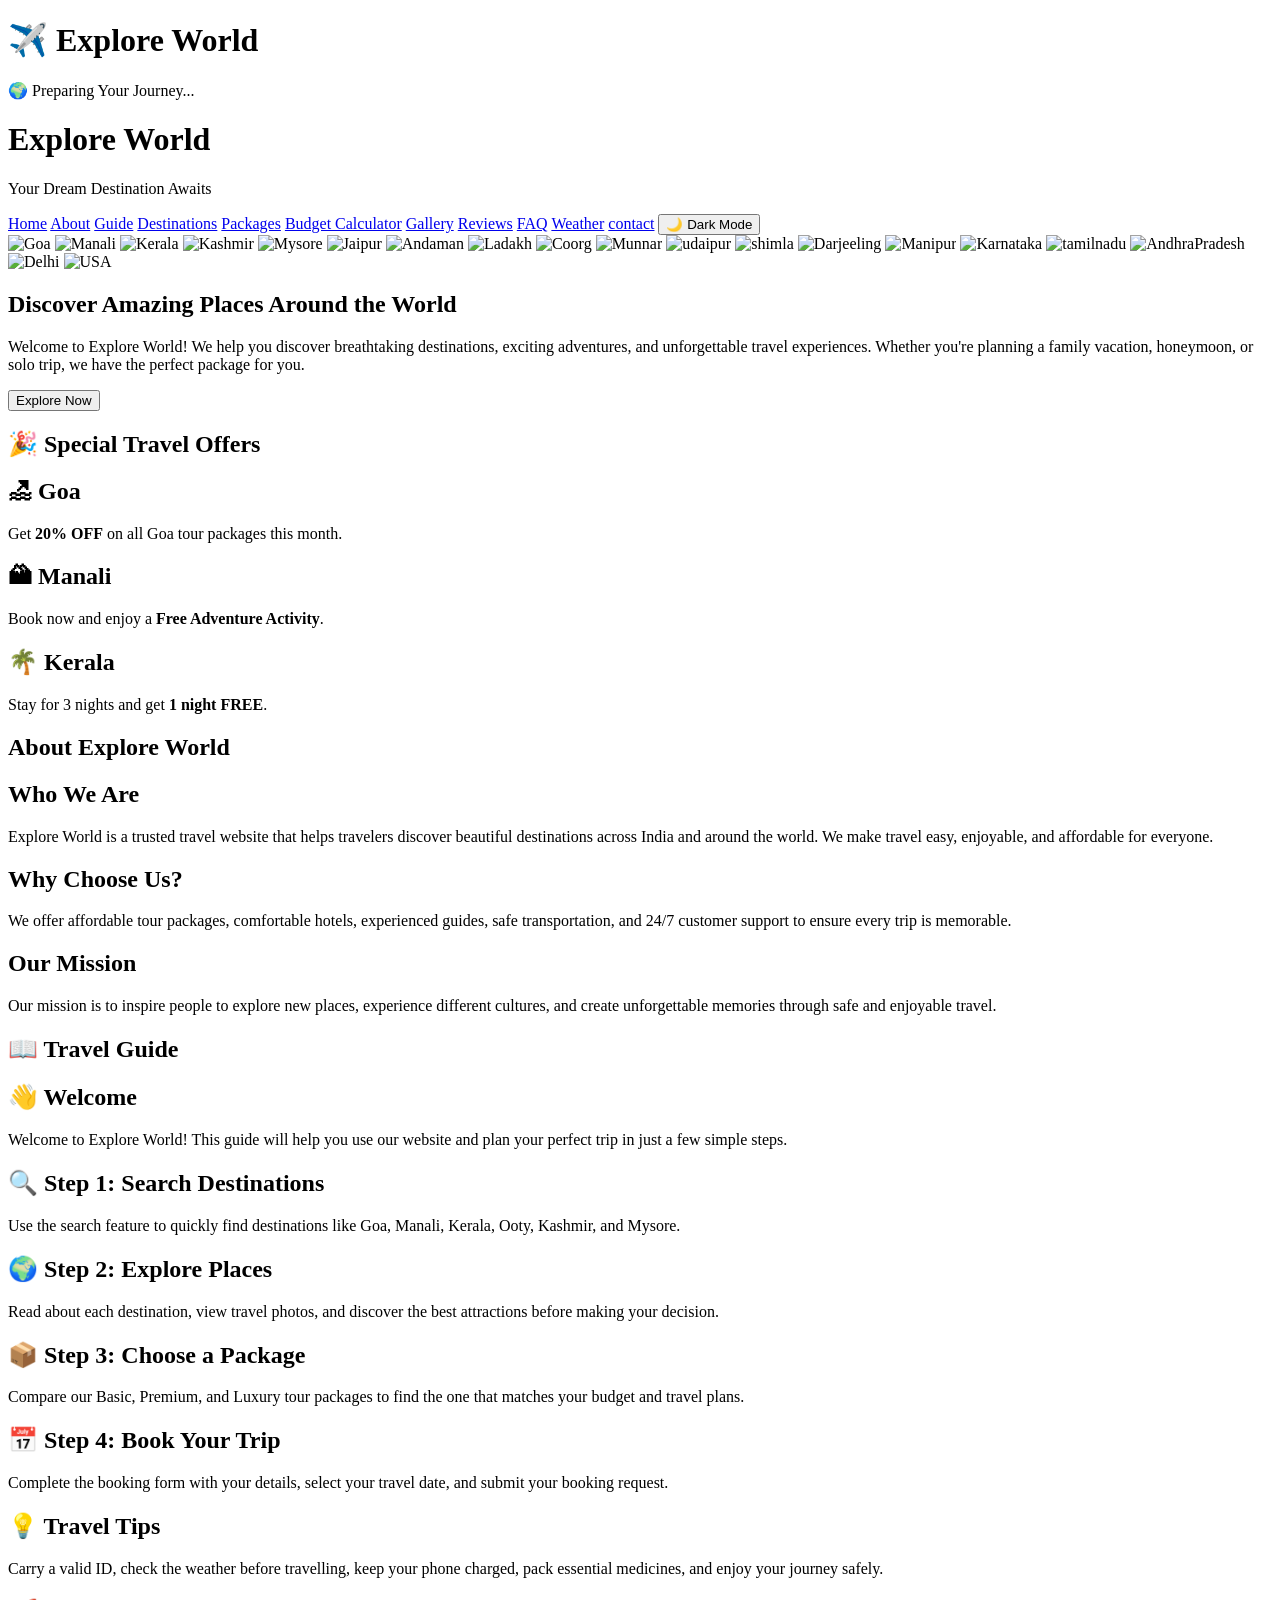
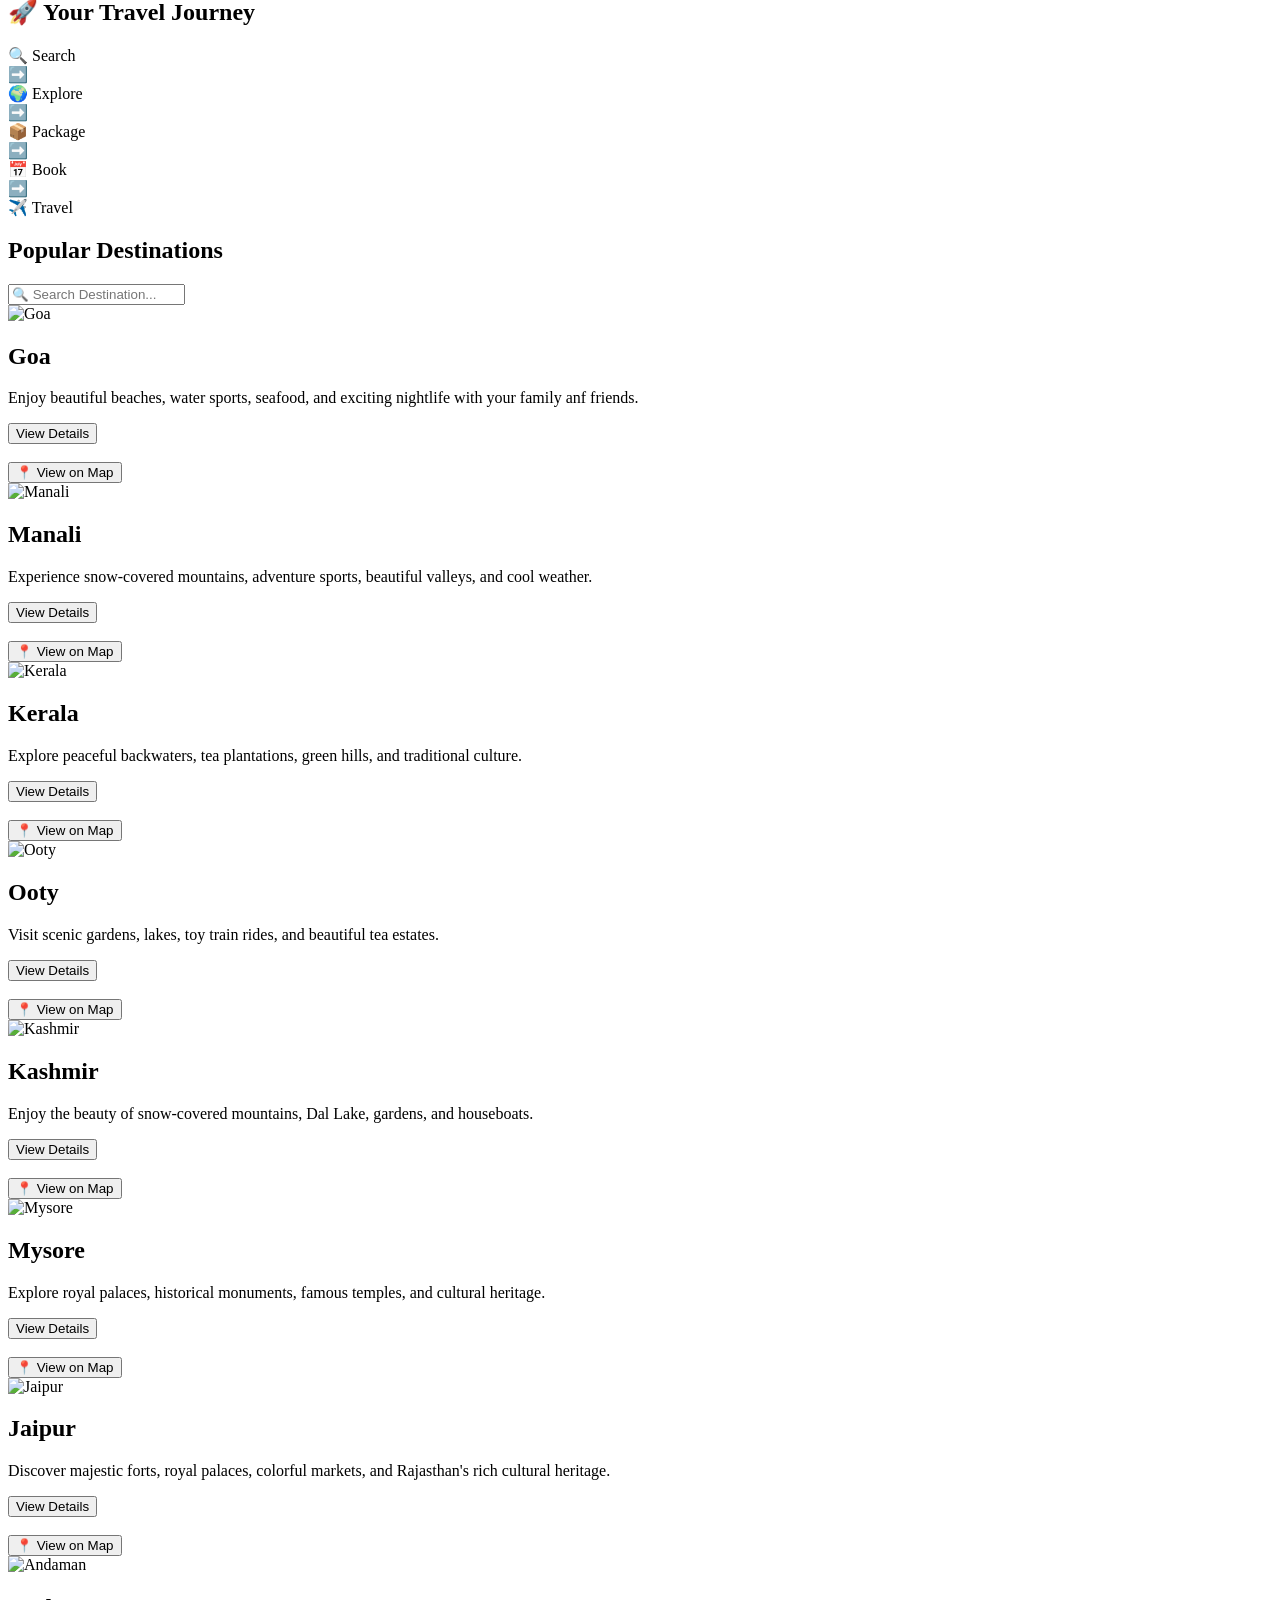
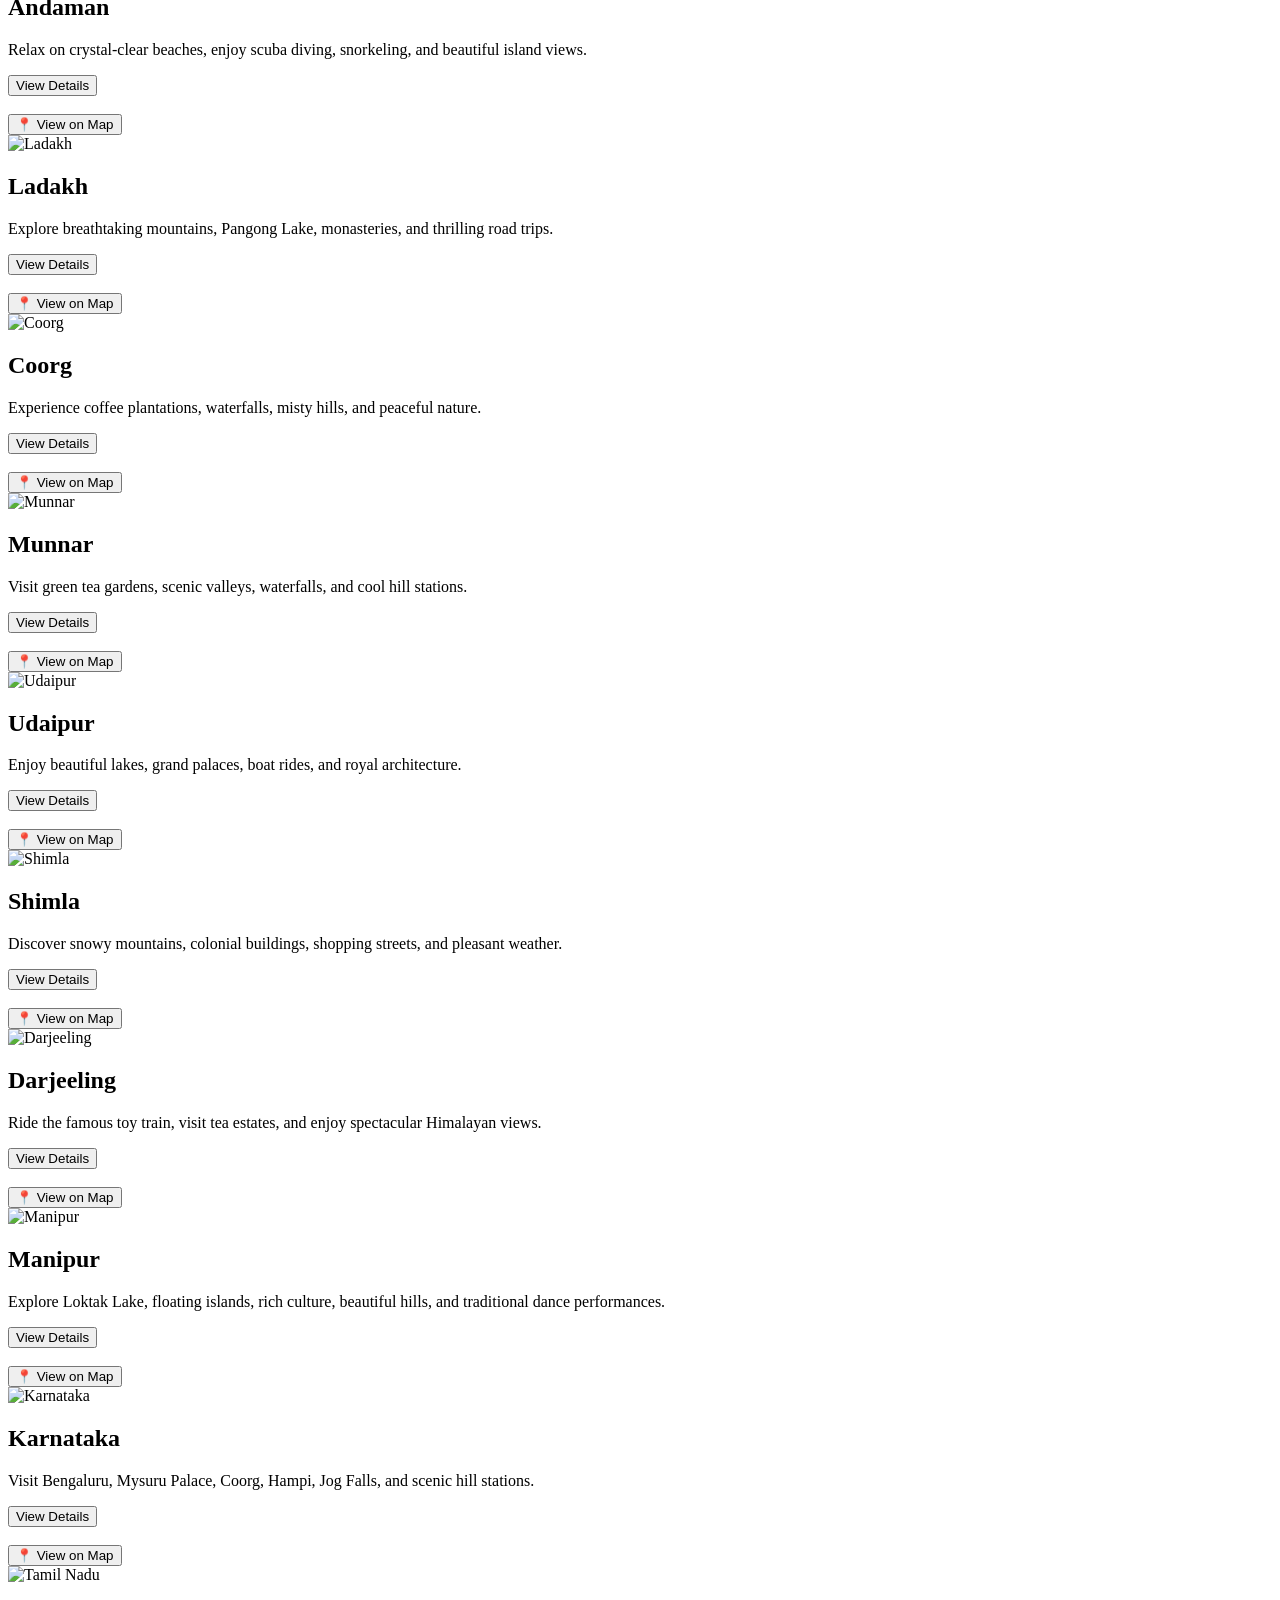
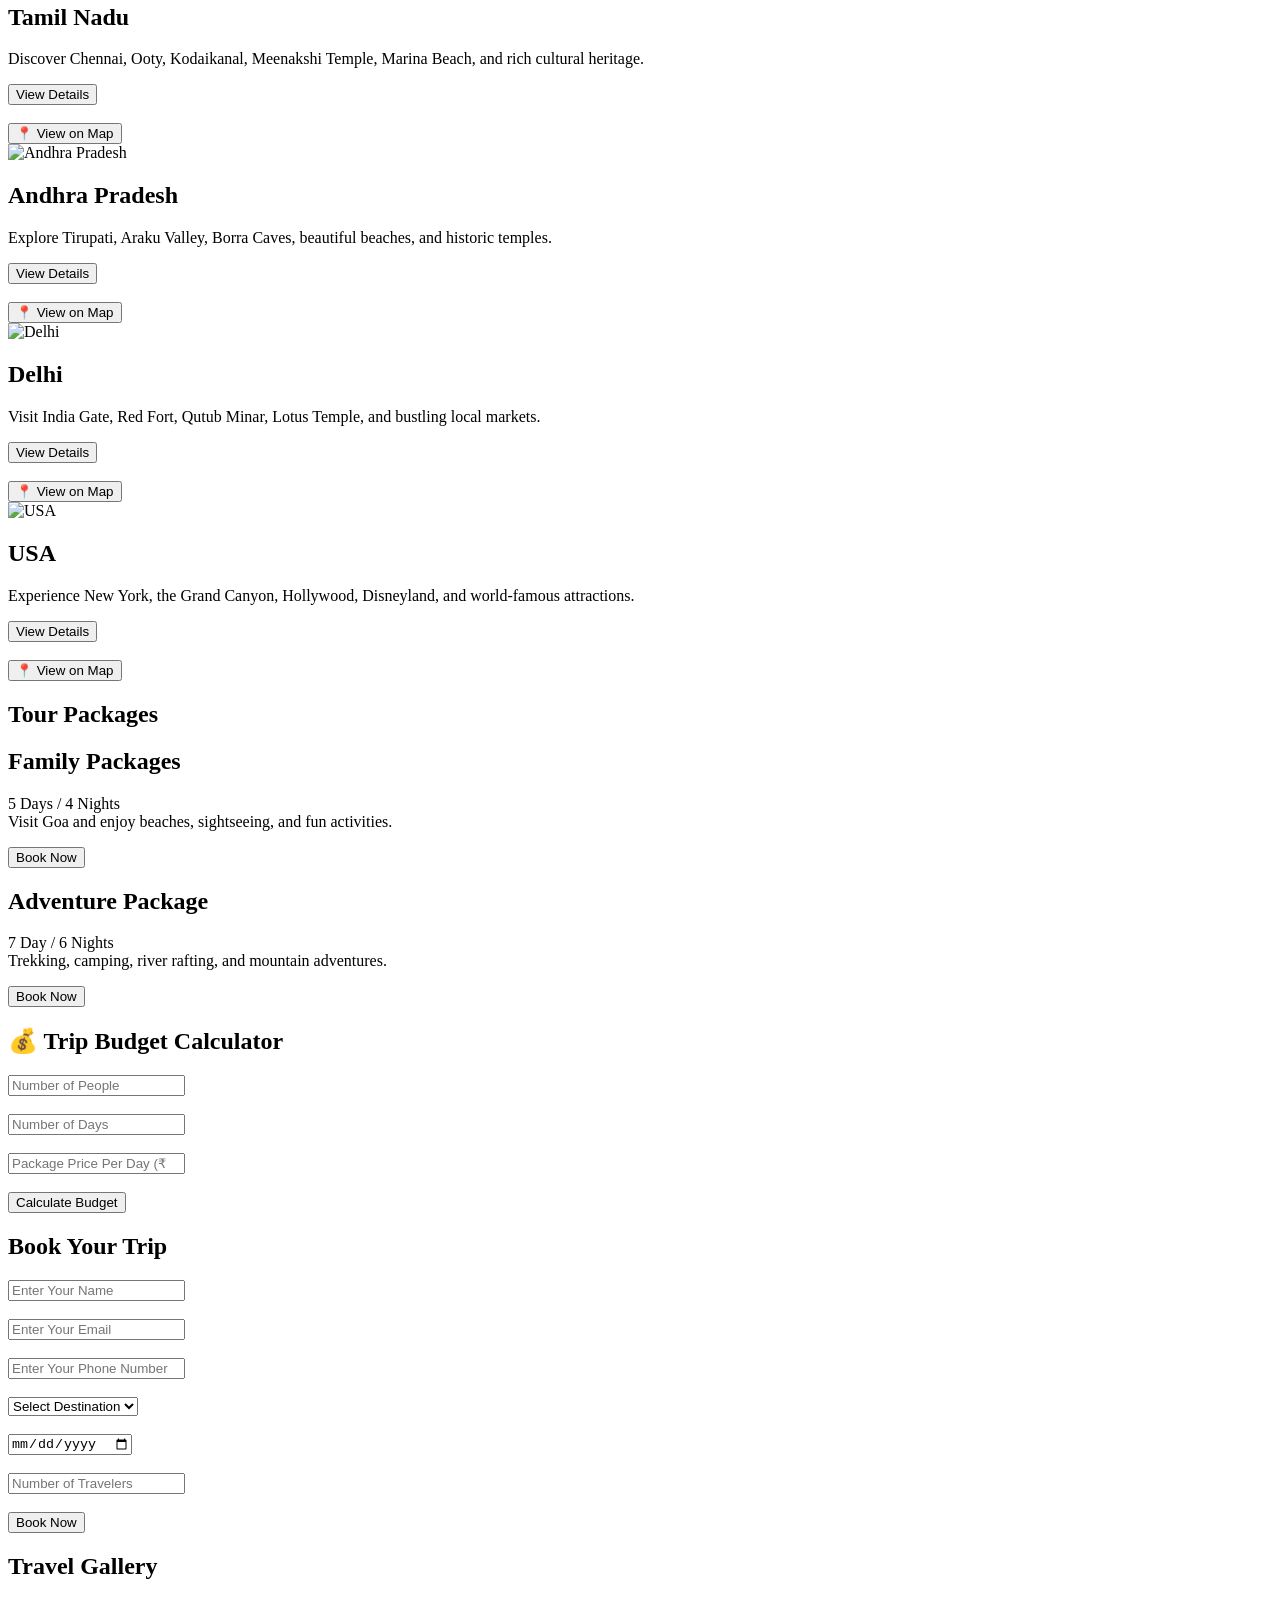
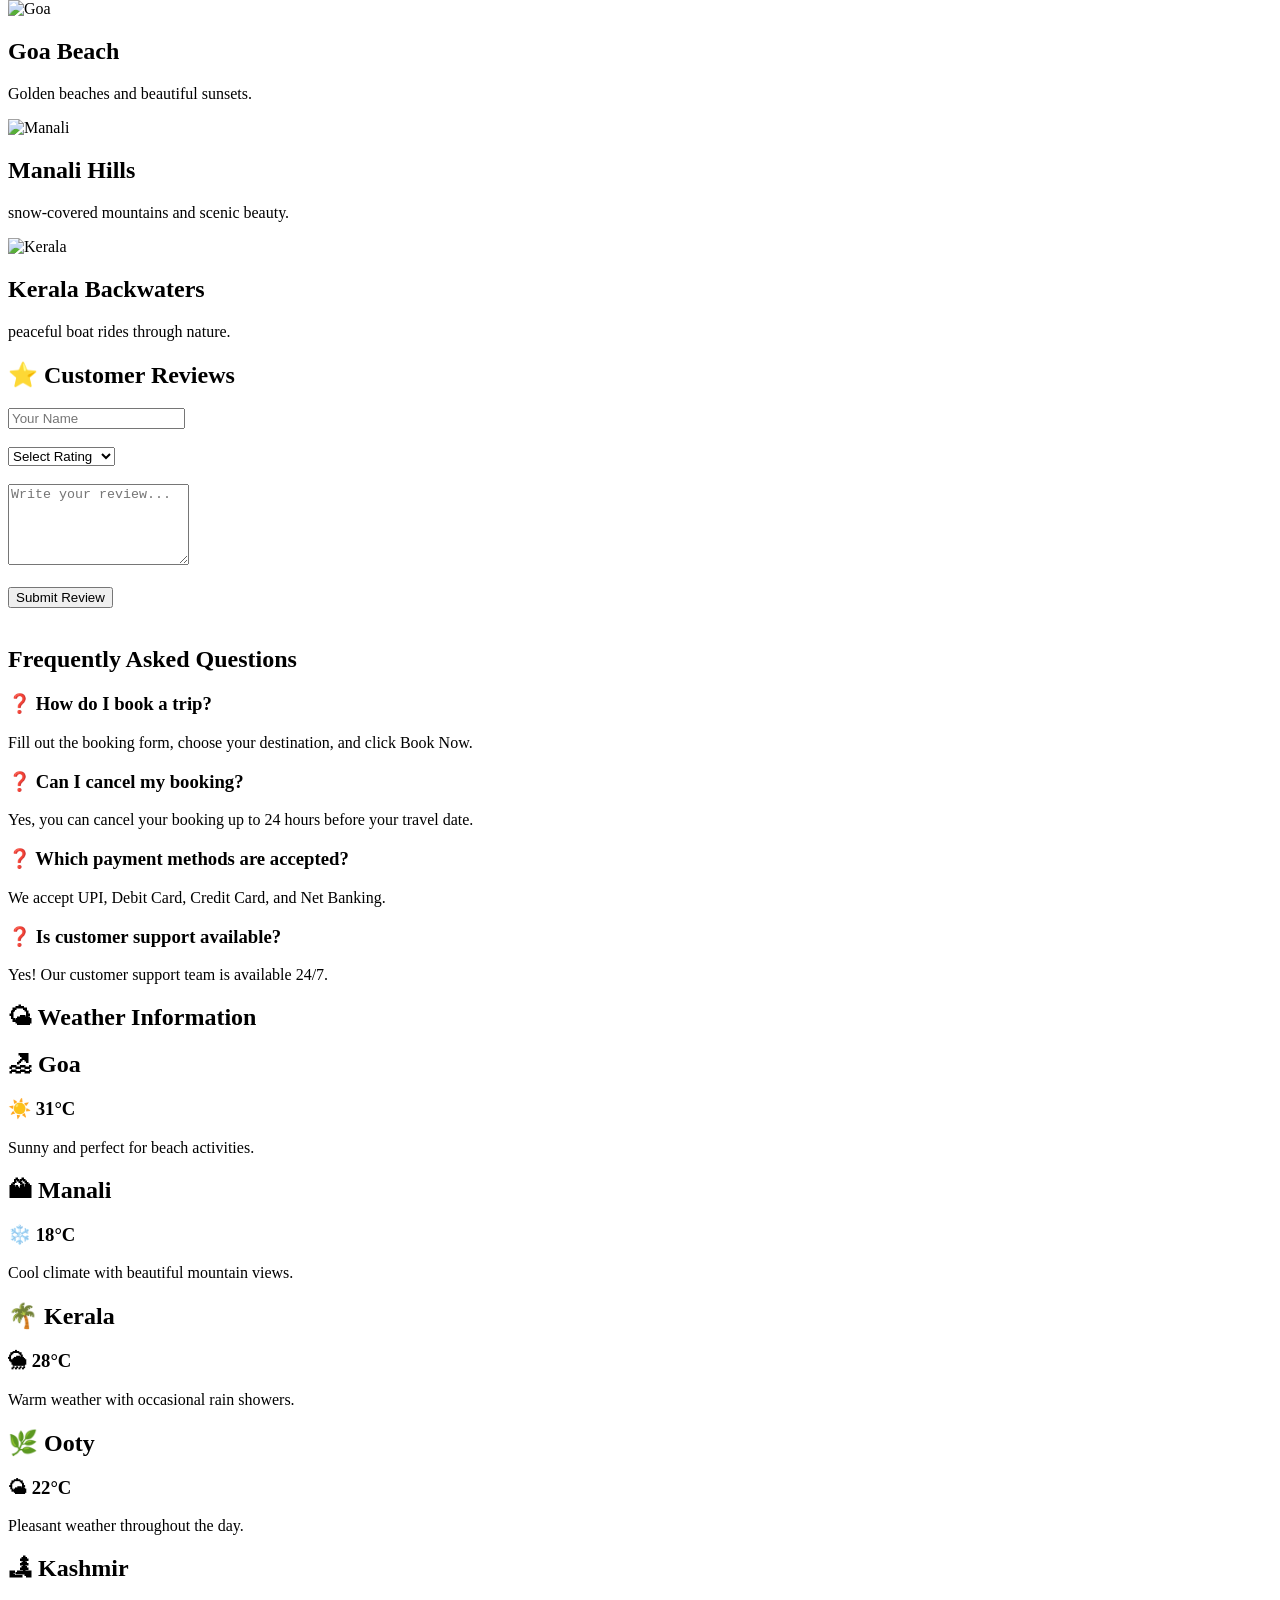
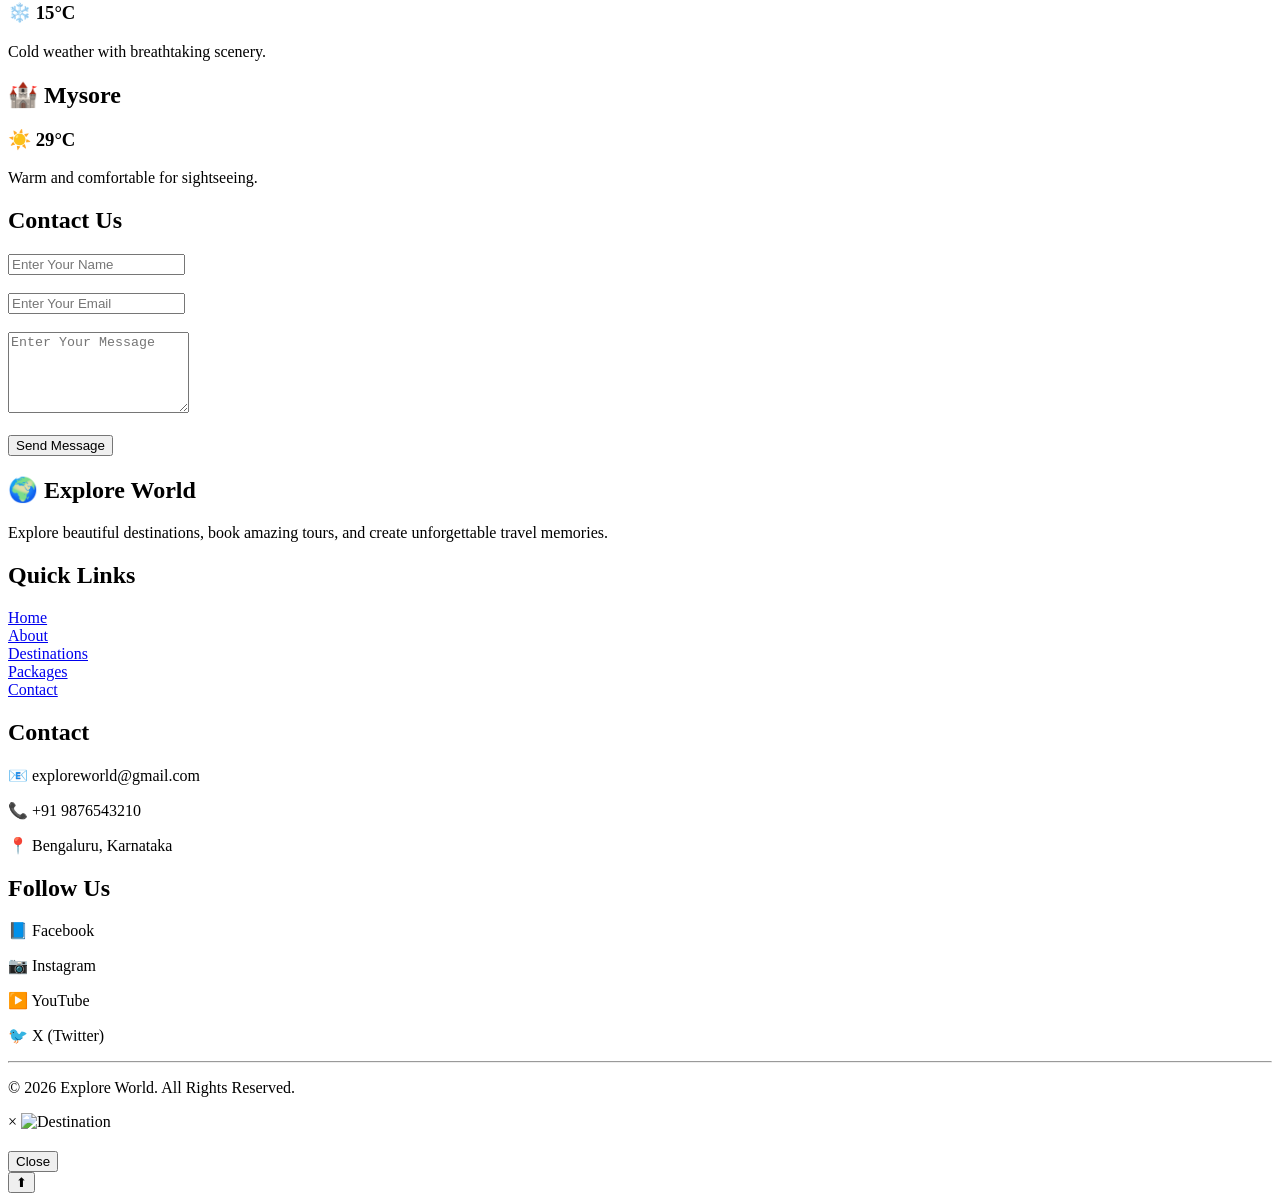
==== index.html @ e749c97b "Add files via upload" ====
<!DOCTYPE html>
<html>
    <head>
        <meta charset="UTF-8">
        <meta name="viewport" content="width=device-width,initial-scale=1.0">
        <title>Explore World - Travel Website</title>
        <link rel="stylesheet" href="css/style.css">
    </head>
    <body>
        <!-- Loading Screen -->
         <div id="loader">
            <h1>✈️ Explore World</h1>
            <p>🌍 Preparing Your Journey...</p>
        </div>
        <div id="content">
    
        <!--Header-->
        <header>
            <h1>Explore World</h1>
            <p>Your Dream Destination Awaits</p>
        </header>
        
        <!--Navigation-->
        <nav>
            <a href="#home">Home</a>
            <a href="#about">About</a>
            <a href="#guide">Guide</a>
            <a href="#destinations">Destinations</a>
            <a href="#packages">Packages</a>
            <a href="#budget">Budget Calculator</a>
            <a href="#gallery">Gallery</a>
            <a href="#reviews">Reviews</a>
            <a href="#faq">FAQ</a>
            <a href="#weather">Weather</a>
            <a href="#contact">contact</a>

            <button onclick="toggleDarkMode()">🌙 Dark Mode</button>
        </nav>
        
        <!--Home Serction-->
        <section id="home" class="hero">
            <div class="slider">

    <img class="slide" src="images/goa.jpg" alt="Goa">
    <img class="slide" src="images/manali.jpg" alt="Manali">
    <img class="slide" src="images/kerala.jpg" alt="Kerala">
    <img class="slide" src="images/kashmir.jpg" alt="Kashmir">
    <img class="slide" src="images/mysore.jpg" alt="Mysore">
    <img class="slide" src="images/jaipur.jpg" alt="Jaipur">
    <img class="slide" src="images/Andaman.jpg" alt="Andaman">
    <img class="slide" src="images/Ladakh.jpg" alt="Ladakh">
    <img class="slide" src="images/Coorg.jpg" alt="Coorg">
    <img class="slide" src="images/Munnar.jpg" alt="Munnar">
    <img class="slide" src="images/udaipur.jpg" alt="udaipur">
    <img class="slide" src="images/Shimla.jpg" alt="shimla">
    <img class="slide" src="images/Darjeeling.jpg" alt="Darjeeling">
    <img class="slide" src="images/Manipur.jpg" alt="Manipur">
    <img class="slide" src="images/karnataka.jpg" alt="Karnataka">
    <img class="slide" src="images/TamilNadu.jpg" alt="tamilnadu">
    <img class="slide" src="images/andhra.jpg" alt="AndhraPradesh">
    <img class="slide" src="images/Delhi.jpg" alt="Delhi">
    <img class="slide" src="images/USA.jpg" alt="USA">

</div>

            <h2>Discover Amazing Places Around the World</h2>
            <p>
                Welcome to Explore World! We help you discover breathtaking destinations,
                exciting adventures, and unforgettable travel experiences. Whether you're
                planning a family vacation, honeymoon, or solo trip, we have the perfect
                package for you.
            </p>
            
            <button>Explore Now</button>
        
        </section>

        <!-- Special Offers -->
<section id="offers">

    <h1 class="title">🎉 Special Travel Offers</h1>

    <div class="container">

        <div class="card">
            <h2>🏖 Goa</h2>
            <p>Get <b>20% OFF</b> on all Goa tour packages this month.</p>
        </div>

        <div class="card">
            <h2>🏔 Manali</h2>
            <p>Book now and enjoy a <b>Free Adventure Activity</b>.</p>
        </div>

        <div class="card">
            <h2>🌴 Kerala</h2>
            <p>Stay for 3 nights and get <b>1 night FREE</b>.</p>
        </div>

    </div>

</section>

        <!--About Section-->
        <section id="about">
                <h1 class="title">About Explore World</h1>
                <div class="container">
                    <div class="card">
                        <h2>Who We Are</h2>
                        <p>
                            Explore World is a trusted travel website that helps travelers
                            discover beautiful destinations across India and around the world.
                            We make travel easy, enjoyable, and affordable for everyone.
                        </p>
                    </div>
                    
                    <div class="card">
                        <h2>Why Choose Us?</h2>
                        <p>
                            We offer affordable tour packages, comfortable hotels, 
                            experienced guides, safe transportation, and 24/7 customer
                            support to ensure every trip is memorable.
                        </p>
                    </div>

                    <div class="card">
                        <h2>Our Mission</h2>
                        <p>
                            Our mission is to inspire people to explore new places, 
                            experience different cultures, and create unforgettable
                            memories through safe and enjoyable travel.
                        </p>
                    </div>
                </div>
        </section>

        <!-- Travel Guide -->
<section id="guide">

    <h1 class="title">📖 Travel Guide</h1>

    <div class="container">

        <div class="card">
            <h2>👋 Welcome</h2>
            <p>
                Welcome to Explore World! This guide will help you use our website
                and plan your perfect trip in just a few simple steps.
            </p>
        </div>

        <div class="card">
            <h2>🔍 Step 1: Search Destinations</h2>
            <p>
                Use the search feature to quickly find destinations like Goa,
                Manali, Kerala, Ooty, Kashmir, and Mysore.
            </p>
        </div>

        <div class="card">
            <h2>🌍 Step 2: Explore Places</h2>
            <p>
                Read about each destination, view travel photos, and discover
                the best attractions before making your decision.
            </p>
        </div>

        <div class="card">
            <h2>📦 Step 3: Choose a Package</h2>
            <p>
                Compare our Basic, Premium, and Luxury tour packages to find the
                one that matches your budget and travel plans.
            </p>
        </div>

        <div class="card">
            <h2>📅 Step 4: Book Your Trip</h2>
            <p>
                Complete the booking form with your details, select your travel
                date, and submit your booking request.
            </p>
        </div>

        <div class="card">
            <h2>💡 Travel Tips</h2>
            <p>
                Carry a valid ID, check the weather before travelling, keep your
                phone charged, pack essential medicines, and enjoy your journey
                safely.
            </p>
        </div>

    </div>
    <h2 class="guide-heading">🚀 Your Travel Journey</h2>

<div class="journey">

    <div class="step">🔍 Search</div>
    <div class="arrow">➡️</div>

    <div class="step">🌍 Explore</div>
    <div class="arrow">➡️</div>

    <div class="step">📦 Package</div>
    <div class="arrow">➡️</div>

    <div class="step">📅 Book</div>
    <div class="arrow">➡️</div>

    <div class="step">✈️ Travel</div>

</div>

</section>

      <!--Popular Destinations-->
      <section id="destinations">

        <h1 class="title">Popular Destinations</h1>
        <div class="search-box">
            <input type="text" id="searchInput" placeholder="🔍 Search Destination..." onkeyup="searchDestination()">
        </div>

        <div class="container">

            <div class="card">
                <img src="images/goa.jpg" alt="Goa">
                <h2>Goa</h2>
                <p>
                    Enjoy beautiful beaches, water sports, seafood, and exciting
                    nightlife with your family anf friends.
                </p>
                <button onclick="viewDetails('Goa')">View Details</button>

                <br><br>

                <a href="https://maps.google.com/?q=Goa" target="_blank">
    <button>📍 View on Map</button>
</a>

            </div>

            <div class="card">
                <img src="images/manali.jpg" alt="Manali">
                <h2>Manali</h2>
                <p>
                    Experience snow-covered mountains, adventure sports, 
                    beautiful valleys, and cool weather.
                </p>
                <button onclick="viewDetails('Manali')">View Details</button>

                <br><br>

                <a href="https://maps.google.com/?q=Manali" target="_blank">
    <button>📍 View on Map</button>
</a>

            </div>

            <div class="card">
                <img src="images/kerala.jpg" alt="Kerala">
                <h2>Kerala</h2>
                <p>
                    Explore peaceful backwaters, tea plantations,
                    green hills, and traditional culture.
                </p>
                <button onclick="viewDetails('Kerala')">View Details</button>

                <br><br>

                <a href="https://maps.google.com/?q=Kerala" target="_blank">
    <button>📍 View on Map</button>
</a>

            </div>

            <div class="card">
                <img src="images/ooty.jpg" alt="Ooty">
                <h2>Ooty</h2>
                <p>
                    Visit scenic gardens, lakes, toy train rides,
                    and beautiful tea estates.
                </p>
                <button onclick="viewDetails('Ooty')">View Details</button>

                <br><br>

                <a href="https://maps.google.com/?q=Ooty" target="_blank">
    <button>📍 View on Map</button>
</a>

            </div>

            <div class="card">
                <img src="images/kashmir.jpg" alt="Kashmir">
                <h2>Kashmir</h2>
                <p>
                    Enjoy the beauty of snow-covered mountains,
                    Dal Lake, gardens, and houseboats.
                </p>
                <button onclick="viewDetails('Kashmir')">View Details</button>

                <br><br>

                <a href="https://maps.google.com/?q=Kashmir" target="_blank">
    <button>📍 View on Map</button>
</a>

            </div>

            <div class="card">
                <img src="images/mysore.jpg" alt="Mysore">
                <h2>Mysore</h2>
                <p>
                    Explore royal palaces, historical monuments,
                    famous temples, and cultural heritage.
                </p>
                <button onclick="viewDetails('Mysore')">View Details</button>

                <br><br>

                <a href="https://maps.google.com/?q=Mysore" target="_blank">
    <button>📍 View on Map</button>
</a>

            </div>

            <div class="card">
    <img src="images/jaipur.jpg" alt="Jaipur">
    <h2>Jaipur</h2>
    <p>
        Discover majestic forts, royal palaces, colorful markets,
        and Rajasthan's rich cultural heritage.
    </p>
    <button onclick="viewDetails('Jaipur')">View Details</button>

    <br><br>

    <a href="https://maps.google.com/?q=Jaipur" target="_blank">
    <button>📍 View on Map</button>
</a>

</div>

<div class="card">
    <img src="images/andaman.jpg" alt="Andaman">
    <h2>Andaman</h2>
    <p>
        Relax on crystal-clear beaches, enjoy scuba diving,
        snorkeling, and beautiful island views.
    </p>
    <button onclick="viewDetails('Andaman')">View Details</button>

    <br><br>

    <a href="https://maps.google.com/?q=Andaman" target="_blank">
    <button>📍 View on Map</button>
</a>

</div>

<div class="card">
    <img src="images/ladakh.jpg" alt="Ladakh">
    <h2>Ladakh</h2>
    <p>
        Explore breathtaking mountains, Pangong Lake,
        monasteries, and thrilling road trips.
    </p>
    <button onclick="viewDetails('Ladakh')">View Details</button>

    <br><br>

    <a href="https://maps.google.com/?q=Ladakh" target="_blank">
    <button>📍 View on Map</button>
</a>

</div>

<div class="card">
    <img src="images/coorg.jpg" alt="Coorg">
    <h2>Coorg</h2>
    <p>
        Experience coffee plantations, waterfalls,
        misty hills, and peaceful nature.
    </p>
    <button onclick="viewDetails('Coorg')">View Details</button>

    <br><br>

    <a href="https://maps.google.com/?q=Coorg" target="_blank">
    <button>📍 View on Map</button>
</a>

</div>

<div class="card">
    <img src="images/munnar.jpg" alt="Munnar">
    <h2>Munnar</h2>
    <p>
        Visit green tea gardens, scenic valleys,
        waterfalls, and cool hill stations.
    </p>
    <button onclick="viewDetails('Munnar')">View Details</button>

    <br><br>

    <a href="https://maps.google.com/?q=Munnar" target="_blank">
    <button>📍 View on Map</button>
</a>

</div>

<div class="card">
    <img src="images/udaipur.jpg" alt="Udaipur">
    <h2>Udaipur</h2>
    <p>
        Enjoy beautiful lakes, grand palaces,
        boat rides, and royal architecture.
    </p>
    <button onclick="viewDetails('Udaipur')">View Details</button>

    <br><br>

    <a href="https://maps.google.com/?q=Udaipur" target="_blank">
    <button>📍 View on Map</button>
</a>

</div>

<div class="card">
    <img src="images/shimla.jpg" alt="Shimla">
    <h2>Shimla</h2>
    <p>
        Discover snowy mountains, colonial buildings,
        shopping streets, and pleasant weather.
    </p>
    <button onclick="viewDetails('Shimla')">View Details</button>

    <br><br>

    <a href="https://maps.google.com/?q=Shimla" target="_blank">
    <button>📍 View on Map</button>
</a>

</div>

<div class="card">
    <img src="images/darjeeling.jpg" alt="Darjeeling">
    <h2>Darjeeling</h2>
    <p>
        Ride the famous toy train, visit tea estates,
        and enjoy spectacular Himalayan views.
    </p>
    <button onclick="viewDetails('Darjeeling')">View Details</button>

    <br><br>

    <a href="https://maps.google.com/?q=Darjeeling" target="_blank">
    <button>📍 View on Map</button>
</a>

</div>

<div class="card">
    <img src="images/manipur.jpg" alt="Manipur">
    <h2>Manipur</h2>
    <p>
        Explore Loktak Lake, floating islands, rich culture,
        beautiful hills, and traditional dance performances.
    </p>
    <button onclick="viewDetails('Manipur')">View Details</button>

    <br><br>

    <a href="https://maps.google.com/?q=Manipur" target="_blank">
    <button>📍 View on Map</button>
</a>

</div>

<div class="card">
    <img src="images/karnataka.jpg" alt="Karnataka">
    <h2>Karnataka</h2>
    <p>
        Visit Bengaluru, Mysuru Palace, Coorg, Hampi,
        Jog Falls, and scenic hill stations.
    </p>
    <button onclick="viewDetails('Karnataka')">View Details</button>

    <br><br>

    <a href="https://maps.google.com/?q=Karnataka" target="_blank">
    <button>📍 View on Map</button>
</a>

</div>

<div class="card">
    <img src="images/tamilnadu.jpg" alt="Tamil Nadu">
    <h2>Tamil Nadu</h2>
    <p>
        Discover Chennai, Ooty, Kodaikanal, Meenakshi Temple,
        Marina Beach, and rich cultural heritage.
    </p>
    <button onclick="viewDetails('Tamil Nadu')">View Details</button>

    <br><br>

    <a href="https://maps.google.com/?q=Tamil+Nadu" target="_blank">
    <button>📍 View on Map</button>
</a>

</div>

<div class="card">
    <img src="images/andhra.jpg" alt="Andhra Pradesh">
    <h2>Andhra Pradesh</h2>
    <p>
        Explore Tirupati, Araku Valley, Borra Caves,
        beautiful beaches, and historic temples.
    </p>
    <button onclick="viewDetails('Andhra Pradesh')">View Details</button>

    <br><br>

    <a href="https://maps.google.com/?q=Andhra+Pradesh" target="_blank">
    <button>📍 View on Map</button>
</a>

</div>

<div class="card">
    <img src="images/delhi.jpg" alt="Delhi">
    <h2>Delhi</h2>
    <p>
        Visit India Gate, Red Fort, Qutub Minar,
        Lotus Temple, and bustling local markets.
    </p>
    <button onclick="viewDetails('Delhi')">View Details</button>

    <br><br>

    <a href="https://maps.google.com/?q=Delhi" target="_blank">
    <button>📍 View on Map</button>
</a>

</div>

<div class="card">
    <img src="images/usa.jpg" alt="USA">
    <h2>USA</h2>
    <p>
        Experience New York, the Grand Canyon,
        Hollywood, Disneyland, and world-famous attractions.
    </p>
    <button onclick="viewDetails('USA')">View Details</button>

    <br><br>
    
    <a href="https://maps.google.com/?q=USA" target="_blank">
    <button>📍 View on Map</button>
</a>

</div>


        </div>

    </section>

 <!--Tour Packages-->
    <section id="packages">

        <h1 class="title">Tour Packages</h1>

        <div class="container">

            <div class="card">
                <h2>Family Packages</h2>

                <p>
                    5 Days / 4 Nights <br>
                    Visit Goa and enjoy beaches, sightseeing,
                    and fun activities.
                </p>
                <button>Book Now</button>
            </div>

            <div class="card">
                <h2>Adventure Package</h2>

                <p>
                    7 Day / 6 Nights <br>
                    Trekking, camping, river rafting, and mountain adventures.
                </p>

                <button>Book Now</button>
            </div>

        </div>

    </section>

    <!-- Budget Calculator -->
<section id="budget">

    <h1 class="title">💰 Trip Budget Calculator</h1>

    <input type="number" id="budgetPeople" placeholder="Number of People">

    <br><br>

    <input type="number" id="days" placeholder="Number of Days">

    <br><br>

    <input type="number" id="package" placeholder="Package Price Per Day (₹)">
    <br><br>

    <button onclick="calculateBudget()">
        Calculate Budget
    </button>

    <h2 id="totalCost"></h2>

</section>
    
    <!-- Booking Form -->
     <section id="booking">
        <h1 class="title">Book Your Trip</h1>
        <form onsubmit="return bookTrip()">
            <input type="text" id="bookName" placeholder="Enter Your Name">
            <br><br>
            
            <input type="email" id="bookEmail" placeholder="Enter Your Email">
            <br><br>
            
            <input type="tel" id="bookPhone" placeholder="Enter Your Phone Number">
            <br><br>
            
            <select id="destination">
                <option value="">Select Destination</option>
                <option>Goa</option>
                <option>Manali</option>
                <option>Kerala</option>
                <option>Ooty</option>
                <option>Kashmir</option>
                <option>Mysore</option>
                <option>Jaipur</option>
                <option>Andaman</option>
                <option>Ladakh</option>
                <option>Coorg</option>
                <option>Munnar</option>
                <option>Udaipur</option>
                <option>Shimla</option>
                <option>Darjeeling</option>
                <option>Manipur</option>
                <option>Karnataka</option>
                <option>Tamil Nadu</option>
                <option>Andhra Pradesh</option>
                <option>Delhi</option>
                <option>USA</option>
            </select>
            <br><br>
            <input type="date" id="travelDate">
            <br><br>
            <input type="number" id="people" placeholder="Number of Travelers">
            <br><br>
            <button type="submit">Book Now</button>
        </form>
    </section>

    <div id="receipt" style="display:none;">

    <h1>🌍 Explore World</h1>
    <h3>Travel Booking Receipt</h3>

    <hr>

    <p><b>Booking ID:</b> <span id="bookingId"></span></p>
    <p><b>Name:</b> <span id="receiptName"></span></p>
    <p><b>Destination:</b> <span id="receiptDestination"></span></p>
    <p><b>Travel Date:</b> <span id="receiptDate"></span></p>
    <p><b>Number of Travelers:</b> <span id="receiptPersons"></span></p>
    <p><b>Booked On:</b> <span id="receiptTime"></span></p>

    <hr>

    <p><b>Status:</b> ✅ Confirmed</p>

    <p>
        Thank you for choosing <b>Explore World</b>.<br>
        We wish you a safe and happy journey!
    </p>

    <hr>

    <p>📧 exploreworld@gmail.com</p>
    <p>📞 +91 9876543210</p>
    <p>📍 Bengaluru, Karnataka</p>

    <button onclick="window.print()">🖨 Print Receipt</button>

</div>

    <section id="gallery">

        <h1 class="title">Travel Gallery</h1>

        <div class="container">

            <div class="card">
                <img src="images/goa.jpg" alt="Goa">
                <h2>Goa Beach</h2>
                <p>
                    Golden beaches and beautiful sunsets.
                </p>
            </div>
            
            <div class="card">
                <img src="images/manali.jpg" alt="Manali">
                <h2>Manali Hills</h2>
                <p>
                    snow-covered mountains and scenic beauty.
                </p>
            </div>
            
            <div class="card">
                <img src="images/kerala.jpg" alt="Kerala">
                <h2>Kerala Backwaters</h2>
                <p>
                    peaceful boat rides through nature.
                </p>
            </div>

        </div>

    </section>

    <!-- Customer Reviews -->
<section id="reviews">

    <h1 class="title">⭐ Customer Reviews</h1>

    <form id="reviewForm" onsubmit="return addReview()">

        <input type="text" id="reviewName" placeholder="Your Name" required>

        <br><br>

        <select id="reviewRating" required>
            <option value="">Select Rating</option>
            <option>⭐</option>
            <option>⭐⭐</option>
            <option>⭐⭐⭐</option>
            <option>⭐⭐⭐⭐</option>
            <option>⭐⭐⭐⭐⭐</option>
        </select>

        <br><br>

        <textarea id="reviewText"
                  placeholder="Write your review..."
                  rows="5"
                  required></textarea>

        <br><br>

        <button type="submit">Submit Review</button>

    </form>

    <br>

    <div id="reviewList"></div>

</section>
    
    <!-- FAQ Section -->
<section id="faq">

    <h1 class="title">Frequently Asked Questions</h1>

    <div class="faq-item">
        <h3 onclick="toggleFAQ(this)">❓ How do I book a trip?</h3>
        <p>Fill out the booking form, choose your destination, and click Book Now.</p>
    </div>

    <div class="faq-item">
        <h3 onclick="toggleFAQ(this)">❓ Can I cancel my booking?</h3>
        <p>Yes, you can cancel your booking up to 24 hours before your travel date.</p>
    </div>

    <div class="faq-item">
        <h3 onclick="toggleFAQ(this)">❓ Which payment methods are accepted?</h3>
        <p>We accept UPI, Debit Card, Credit Card, and Net Banking.</p>
    </div>

    <div class="faq-item">
        <h3 onclick="toggleFAQ(this)">❓ Is customer support available?</h3>
        <p>Yes! Our customer support team is available 24/7.</p>
    </div>

</section>

<!-- Weather Section -->
<section id="weather">

    <h1 class="title">🌤 Weather Information</h1>

    <div class="container">

        <div class="card">
            <h2>🏖 Goa</h2>
            <h3>☀️ 31°C</h3>
            <p>Sunny and perfect for beach activities.</p>
        </div>

        <div class="card">
            <h2>🏔 Manali</h2>
            <h3>❄️ 18°C</h3>
            <p>Cool climate with beautiful mountain views.</p>
        </div>

        <div class="card">
            <h2>🌴 Kerala</h2>
            <h3>🌦 28°C</h3>
            <p>Warm weather with occasional rain showers.</p>
        </div>

        <div class="card">
            <h2>🌿 Ooty</h2>
            <h3>🌤 22°C</h3>
            <p>Pleasant weather throughout the day.</p>
        </div>

        <div class="card">
            <h2>🏞 Kashmir</h2>
            <h3>❄️ 15°C</h3>
            <p>Cold weather with breathtaking scenery.</p>
        </div>

        <div class="card">
            <h2>🏰 Mysore</h2>
            <h3>☀️ 29°C</h3>
            <p>Warm and comfortable for sightseeing.</p>
        </div>

    </div>

</section>

    <!--Contact-->
    <section id="contact">

        <h1 class="title">Contact Us</h1>

        <div class="container">
            <div class="card">

                <form onsubmit="return validateForm()">
                    <input type="text" id="name" placeholder="Enter Your Name">
                    <br><br>
                    <input type="email" id="email" placeholder="Enter Your Email">
                    <br><br>
                    <textarea id="message" rows="5" placeholder="Enter Your Message"></textarea>
                    <br><br>
                    <button type="submit">Send Message</button>
                </form>
            </div>
        </div>
    </section>

    <!-- Footer -->
<footer id="footer">

    <div class="footer-container">

        <div class="footer-box">
            <h2>🌍 Explore World</h2>
            <p>
                Explore beautiful destinations, book amazing tours,
                and create unforgettable travel memories.
            </p>
        </div>

        <div class="footer-box">
            <h2>Quick Links</h2>
            <a href="#home">Home</a><br>
            <a href="#about">About</a><br>
            <a href="#destinations">Destinations</a><br>
            <a href="#packages">Packages</a><br>
            <a href="#contact">Contact</a>
        </div>

        <div class="footer-box">
            <h2>Contact</h2>
            <p>📧 exploreworld@gmail.com</p>
            <p>📞 +91 9876543210</p>
            <p>📍 Bengaluru, Karnataka</p>
        </div>

        <div class="footer-box">
            <h2>Follow Us</h2>
            <p>📘 Facebook</p>
            <p>📷 Instagram</p>
            <p>▶️ YouTube</p>
            <p>🐦 X (Twitter)</p>
        </div>

    </div>

    <hr>

    <p class="copyright">
        © 2026 Explore World. All Rights Reserved.
    </p>

</footer>

<!-- Destination Details Popup -->
<div id="destinationModal" class="modal">

    <div class="modal-content">

        <span class="close" onclick="closeModal()">&times;</span>

        <img id="modalImage" src="" alt="Destination">

        <h2 id="modalTitle"></h2>

        <pre id="modalDescription"></pre>

        <button onclick="closeModal()">Close</button>

    </div>

</div>


    <button id="topBtn" onclick="topFunction()">⬆</button>
    <script src="js/script.js"></script>

        </div>

</div>

    </body>
    
</html>
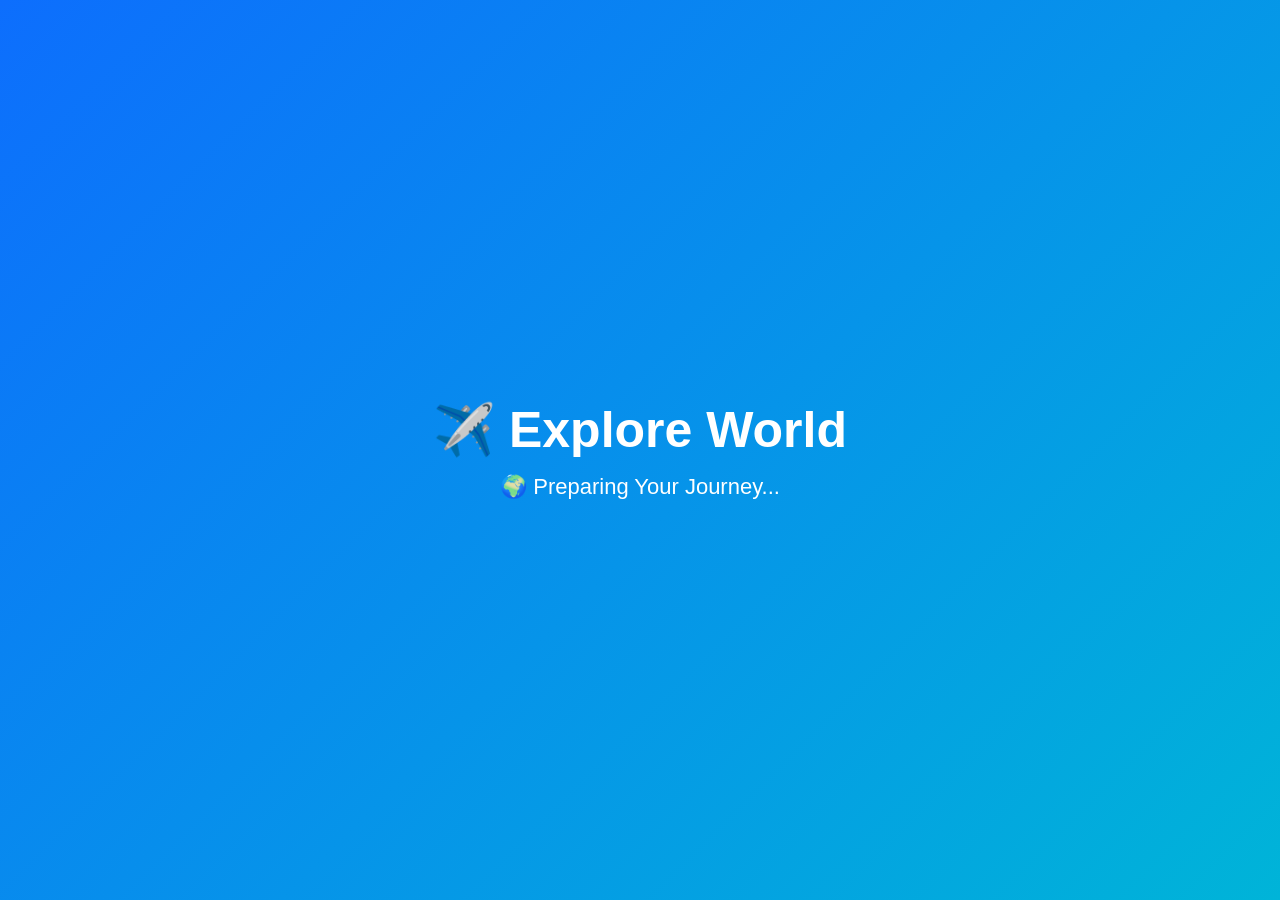
==== commit fe36b673: "Fix image paths" ====
--- a/index.html
+++ b/index.html
@@ -41,25 +41,27 @@
         <section id="home" class="hero">
             <div class="slider">
 
-    <img class="slide" src="images/goa.jpg" alt="Goa">
-    <img class="slide" src="images/manali.jpg" alt="Manali">
-    <img class="slide" src="images/kerala.jpg" alt="Kerala">
+    <img class="slide" src="images/Goa.jpg" alt="Goa">
+    <img class="slide" src="images/Manali.jpg" alt="Manali">
+    <img class="slide" src="images/Kerala.jpg" alt="Kerala">
     <img class="slide" src="images/kashmir.jpg" alt="Kashmir">
-    <img class="slide" src="images/mysore.jpg" alt="Mysore">
-    <img class="slide" src="images/jaipur.jpg" alt="Jaipur">
+    <img class="slide" src="images/Mysore.jpg" alt="Mysore">
+    <img class="slide" src="images/Jaipur.jpg" alt="Jaipur">
     <img class="slide" src="images/Andaman.jpg" alt="Andaman">
     <img class="slide" src="images/Ladakh.jpg" alt="Ladakh">
     <img class="slide" src="images/Coorg.jpg" alt="Coorg">
     <img class="slide" src="images/Munnar.jpg" alt="Munnar">
-    <img class="slide" src="images/udaipur.jpg" alt="udaipur">
+    <img class="slide" src="images/Udaipur.jpg" alt="udaipur">
     <img class="slide" src="images/Shimla.jpg" alt="shimla">
     <img class="slide" src="images/Darjeeling.jpg" alt="Darjeeling">
     <img class="slide" src="images/Manipur.jpg" alt="Manipur">
     <img class="slide" src="images/karnataka.jpg" alt="Karnataka">
     <img class="slide" src="images/TamilNadu.jpg" alt="tamilnadu">
-    <img class="slide" src="images/andhra.jpg" alt="AndhraPradesh">
+    <img class="slide" src="images/Andhra.jpg" alt="AndhraPradesh">
     <img class="slide" src="images/Delhi.jpg" alt="Delhi">
     <img class="slide" src="images/USA.jpg" alt="USA">
+    <img class="slide" src="images/Ooty.jpg" alt="Ooty">
+
 
 </div>
 
@@ -224,7 +226,7 @@
         <div class="container">
 
             <div class="card">
-                <img src="images/goa.jpg" alt="Goa">
+                <img src="images/Goa.jpg" alt="Goa">
                 <h2>Goa</h2>
                 <p>
                     Enjoy beautiful beaches, water sports, seafood, and exciting
@@ -241,7 +243,7 @@
             </div>
 
             <div class="card">
-                <img src="images/manali.jpg" alt="Manali">
+                <img src="images/Manali.jpg" alt="Manali">
                 <h2>Manali</h2>
                 <p>
                     Experience snow-covered mountains, adventure sports, 
@@ -258,7 +260,7 @@
             </div>
 
             <div class="card">
-                <img src="images/kerala.jpg" alt="Kerala">
+                <img src="images/Kerala.jpg" alt="Kerala">
                 <h2>Kerala</h2>
                 <p>
                     Explore peaceful backwaters, tea plantations,
@@ -275,7 +277,7 @@
             </div>
 
             <div class="card">
-                <img src="images/ooty.jpg" alt="Ooty">
+                <img src="images/Ooty.jpg" alt="Ooty">
                 <h2>Ooty</h2>
                 <p>
                     Visit scenic gardens, lakes, toy train rides,
@@ -292,7 +294,7 @@
             </div>
 
             <div class="card">
-                <img src="images/kashmir.jpg" alt="Kashmir">
+                <img src="images/Kashmir.jpg" alt="Kashmir">
                 <h2>Kashmir</h2>
                 <p>
                     Enjoy the beauty of snow-covered mountains,
@@ -309,7 +311,7 @@
             </div>
 
             <div class="card">
-                <img src="images/mysore.jpg" alt="Mysore">
+                <img src="images/Mysore.jpg" alt="Mysore">
                 <h2>Mysore</h2>
                 <p>
                     Explore royal palaces, historical monuments,
@@ -326,7 +328,7 @@
             </div>
 
             <div class="card">
-    <img src="images/jaipur.jpg" alt="Jaipur">
+    <img src="images/Jaipur.jpg" alt="Jaipur">
     <h2>Jaipur</h2>
     <p>
         Discover majestic forts, royal palaces, colorful markets,
@@ -343,7 +345,7 @@
 </div>
 
 <div class="card">
-    <img src="images/andaman.jpg" alt="Andaman">
+    <img src="images/Andaman.jpg" alt="Andaman">
     <h2>Andaman</h2>
     <p>
         Relax on crystal-clear beaches, enjoy scuba diving,
@@ -360,7 +362,7 @@
 </div>
 
 <div class="card">
-    <img src="images/ladakh.jpg" alt="Ladakh">
+    <img src="images/Ladakh.jpg" alt="Ladakh">
     <h2>Ladakh</h2>
     <p>
         Explore breathtaking mountains, Pangong Lake,
@@ -377,7 +379,7 @@
 </div>
 
 <div class="card">
-    <img src="images/coorg.jpg" alt="Coorg">
+    <img src="images/Coorg.jpg" alt="Coorg">
     <h2>Coorg</h2>
     <p>
         Experience coffee plantations, waterfalls,
@@ -394,7 +396,7 @@
 </div>
 
 <div class="card">
-    <img src="images/munnar.jpg" alt="Munnar">
+    <img src="images/Munnar.jpg" alt="Munnar">
     <h2>Munnar</h2>
     <p>
         Visit green tea gardens, scenic valleys,
@@ -411,7 +413,7 @@
 </div>
 
 <div class="card">
-    <img src="images/udaipur.jpg" alt="Udaipur">
+    <img src="images/Udaipur.jpg" alt="Udaipur">
     <h2>Udaipur</h2>
     <p>
         Enjoy beautiful lakes, grand palaces,
@@ -428,7 +430,7 @@
 </div>
 
 <div class="card">
-    <img src="images/shimla.jpg" alt="Shimla">
+    <img src="images/Shimla.jpg" alt="Shimla">
     <h2>Shimla</h2>
     <p>
         Discover snowy mountains, colonial buildings,
@@ -445,7 +447,7 @@
 </div>
 
 <div class="card">
-    <img src="images/darjeeling.jpg" alt="Darjeeling">
+    <img src="images/Darjeeling.jpg" alt="Darjeeling">
     <h2>Darjeeling</h2>
     <p>
         Ride the famous toy train, visit tea estates,
@@ -462,7 +464,7 @@
 </div>
 
 <div class="card">
-    <img src="images/manipur.jpg" alt="Manipur">
+    <img src="images/Manipur.jpg" alt="Manipur">
     <h2>Manipur</h2>
     <p>
         Explore Loktak Lake, floating islands, rich culture,
@@ -479,7 +481,7 @@
 </div>
 
 <div class="card">
-    <img src="images/karnataka.jpg" alt="Karnataka">
+    <img src="images/Karnataka.jpg" alt="Karnataka">
     <h2>Karnataka</h2>
     <p>
         Visit Bengaluru, Mysuru Palace, Coorg, Hampi,
@@ -496,7 +498,7 @@
 </div>
 
 <div class="card">
-    <img src="images/tamilnadu.jpg" alt="Tamil Nadu">
+    <img src="images/TamilNadu.jpg" alt="Tamil Nadu">
     <h2>Tamil Nadu</h2>
     <p>
         Discover Chennai, Ooty, Kodaikanal, Meenakshi Temple,
@@ -513,7 +515,7 @@
 </div>
 
 <div class="card">
-    <img src="images/andhra.jpg" alt="Andhra Pradesh">
+    <img src="images/Andhra.jpg" alt="Andhra Pradesh">
     <h2>Andhra Pradesh</h2>
     <p>
         Explore Tirupati, Araku Valley, Borra Caves,
@@ -530,7 +532,7 @@
 </div>
 
 <div class="card">
-    <img src="images/delhi.jpg" alt="Delhi">
+    <img src="images/Delhi.jpg" alt="Delhi">
     <h2>Delhi</h2>
     <p>
         Visit India Gate, Red Fort, Qutub Minar,
@@ -547,7 +549,7 @@
 </div>
 
 <div class="card">
-    <img src="images/usa.jpg" alt="USA">
+    <img src="images/USA.jpg" alt="USA">
     <h2>USA</h2>
     <p>
         Experience New York, the Grand Canyon,
@@ -710,7 +712,7 @@
         <div class="container">
 
             <div class="card">
-                <img src="images/goa.jpg" alt="Goa">
+                <img src="images/Goa.jpg" alt="Goa">
                 <h2>Goa Beach</h2>
                 <p>
                     Golden beaches and beautiful sunsets.
@@ -718,7 +720,7 @@
             </div>
             
             <div class="card">
-                <img src="images/manali.jpg" alt="Manali">
+                <img src="images/Manali.jpg" alt="Manali">
                 <h2>Manali Hills</h2>
                 <p>
                     snow-covered mountains and scenic beauty.
@@ -726,7 +728,7 @@
             </div>
             
             <div class="card">
-                <img src="images/kerala.jpg" alt="Kerala">
+                <img src="images/Kerala.jpg" alt="Kerala">
                 <h2>Kerala Backwaters</h2>
                 <p>
                     peaceful boat rides through nature.
--- a/css/style.css
+++ b/css/style.css
@@ -0,0 +1,1076 @@
+/* ==========================
+   Google Font & Reset
+========================== */
+
+*{
+    margin:0;
+    padding:0;
+    box-sizing:border-box;
+    font-family:Arial, Helvetica, sans-serif;
+}
+
+html{
+    scroll-behavior:smooth;
+}
+
+body{
+    background:#f4f4f4;
+    color:#333;
+}
+
+/* ==========================
+   Header
+========================== */
+
+header{
+    background:linear-gradient(135deg,#0077b6,#00b4d8);
+    color:white;
+    text-align:center;
+    padding:40px;
+}
+
+header h1{
+    font-size:42px;
+    margin-bottom:10px;
+}
+
+header p{
+    font-size:18px;
+}
+
+/* ==========================
+   Navigation Bar
+========================== */
+
+nav{
+    background:#023047;
+    display:flex;
+    justify-content:center;
+    align-items:center;
+    gap:30px;
+    padding:18px;
+    position:sticky;
+    top:0;
+}
+
+nav a{
+    color:white;
+    text-decoration:none;
+    font-size:18px;
+    font-weight:bold;
+    transition:0.3s;
+}
+
+nav a:hover{
+    color:#ffd700;
+    letter-spacing: 1px;
+}
+
+/* ==========================
+   Hero Section
+========================== */
+
+.hero{
+    text-align:center;
+    padding:70px 20px;
+    background:white;
+}
+
+.hero h2{
+    color:#0077b6;
+    font-size:36px;
+    margin-bottom:20px;
+}
+
+.hero p{
+    width:70%;
+    margin:auto;
+    line-height:1.8;
+    font-size:18px;
+}
+
+.hero button{
+    margin-top:30px;
+    background:#0077b6;
+    color:white;
+    border:none;
+    padding:12px 28px;
+    font-size:18px;
+    border-radius:8px;
+    cursor:pointer;
+    transition:0.3s;
+}
+
+.hero button:hover{
+    background:#023047;
+    transform:scale(1.05);
+}
+
+/* ==========================
+   Section Title
+========================== */
+
+.title{
+    text-align:center;
+    color:#0077b6;
+    margin-top:50px;
+    margin-bottom:30px;
+    font-size:34px;
+}
+
+/* ==========================
+   Container
+========================== */
+
+.container{
+    display:flex;
+    justify-content:center;
+    align-items:center;
+    flex-wrap:wrap;
+    gap:25px;
+    padding:20px 40px 50px;
+}
+
+/* ==========================
+   Cards
+========================== */
+
+.card{
+    background:white;
+    width:320px;
+    padding:20px;
+    border-radius:12px;
+    text-align:center;
+    box-shadow:0 5px 15px rgba(0,0,0,0.2);
+    transition:0.4s ease;
+}
+
+.card:hover{
+    transform:translateY(-12px) scale(1.03);
+    box-shadow:0 15px 30px rgba(0,0,0,0.3);
+}
+
+.card h2{
+    color:#0077b6;
+    margin-bottom:15px;
+}
+
+.card p{
+    line-height:1.7;
+    margin-bottom:20px;
+    text-align:justify;
+}
+
+/* ==========================
+   Buttons
+========================== */
+
+button{
+    background:#0077b6;
+    color:white;
+    border:none;
+    padding:12px 25px;
+    border-radius:8px;
+    cursor:pointer;
+    font-size:16px;
+    transition:0.3s ease;
+}
+
+button:hover{
+    background:#ff6b6b;
+    transform:scale(1.1);
+    box-shadow: 0 0 20px #00b4d8;
+}
+
+/* ==========================
+   About Section
+========================== */
+
+#about{
+    padding:30px 20px;
+    background:#eef7ff;
+}
+
+/* ==========================
+   Destinations Section
+========================== */
+
+#destinations{
+    padding:30px 20px;
+    background:#ffffff;
+}
+
+/* ==========================
+   Tour Packages Section
+========================== */
+
+#packages{
+    padding:30px 20px;
+    background:#eef7ff;
+}
+
+/* ==========================
+   Gallery Section
+========================== */
+
+#gallery{
+    padding:30px 20px;
+    background:#ffffff;
+}
+
+/* ==========================
+   Contact Section
+========================== */
+
+#contact{
+    padding:40px 20px;
+    background:#ffffff;
+}
+
+form{
+    width:100%;
+}
+
+input,
+textarea{
+    width:100%;
+    padding:12px;
+    margin-bottom:15px;
+    border:1px solid #ccc;
+    border-radius:6px;
+    font-size:16px;
+    outline:none;
+}
+
+input:focus,
+textarea:focus{
+    border:2px solid #0077b6;
+}
+
+
+/* ==========================
+   Responsive Design
+========================== */
+
+@media(max-width:768px){
+
+    nav{
+        flex-direction:column;
+        gap:15px;
+    }
+
+    .hero h2{
+        font-size:28px;
+    }
+
+    .hero p{
+        width:95%;
+        font-size:16px;
+    }
+
+    .container{
+        flex-direction:column;
+        padding:20px;
+    }
+
+    .card{
+        width:95%;
+    }
+
+    button{
+        width:100%;
+    }
+}
+
+.card img{
+    width:100%;
+    height:200px;
+    object-fit:cover;
+    border-radius:10px;
+    margin-bottom:15px;
+    transition: 0.5s;
+}
+
+.card img:hover{
+    transform: scale(1.08);
+}
+
+.gallery{
+    display:flex;
+    flex-wrap:wrap;
+    justify-content:center;
+    gap:20px;
+    padding:30px;
+}
+
+.gallery img{
+    width:300px;
+    height:200px;
+    object-fit:cover;
+    border-radius:10px;
+    box-shadow:0 5px 15px rgba(0,0,0,0.2);
+    transition:0.4s;
+}
+
+.gallery img:hover{
+    transform:scale(1.05);
+}
+
+/* Search Box */
+.search-box{
+    text-align:center;
+    margin:30px 0;
+}
+
+.search-box input{
+    width:350px;
+    max-width:90%;
+    padding:12px 15px;
+    border:2px solid #0d6efd;
+    border-radius:30px;
+    font-size:16px;
+    outline:none;
+    transition:0.3s;
+}
+
+.search-box input:focus{
+    border-color:#198754;
+    box-shadow:0 0 10px rgba(25,135,84,0.4);
+}
+
+/* Booking Form */
+
+#booking{
+    padding:60px 20px;
+    text-align:center;
+    background:#f8f9fa;
+}
+
+#booking form{
+    width:450px;
+    max-width:90%;
+    margin:auto;
+    background:white;
+    padding:30px;
+    border-radius:15px;
+    box-shadow:0 5px 20px rgba(0,0,0,0.2);
+}
+
+#booking input,
+#booking select{
+    width:100%;
+    padding:12px;
+    border:1px solid #ccc;
+    border-radius:8px;
+    font-size:16px;
+}
+
+#booking input:focus,
+#booking select:focus{
+    border:2px solid #0d6efd;
+    outline:none;
+}
+
+#booking button{
+    width:100%;
+    padding:12px;
+    background:#0d6efd;
+    color:white;
+    border:none;
+    border-radius:8px;
+    font-size:18px;
+    cursor:pointer;
+    transition:0.3s;
+}
+
+#booking button:hover{
+    background:#198754;
+    transform:scale(1.03);
+}
+
+/* Loading Screen */
+
+#loader{
+    position:fixed;
+    top:0;
+    left:0;
+    width:100%;
+    height:100%;
+    background:linear-gradient(135deg,#0d6efd,#00b4d8);
+    display:flex;
+    flex-direction:column;
+    justify-content:center;
+    align-items:center;
+    color:white;
+    z-index:9999;
+}
+
+#loader h1{
+    font-size:50px;
+    margin-bottom:15px;
+}
+
+#loader p{
+    font-size:22px;
+    animation:blink 1s infinite;
+}
+
+@keyframes blink{
+    0%{
+        opacity:1;
+    }
+    50%{
+        opacity:0.4;
+    }
+    100%{
+        opacity:1;
+    }
+}
+
+#content{
+    display:none;
+}
+
+/* FAQ Section */
+
+#faq{
+    padding:60px 20px;
+    background:#f8f9fa;
+}
+
+.faq-item{
+    max-width:800px;
+    margin:15px auto;
+    background:white;
+    border-radius:10px;
+    box-shadow:0 3px 10px rgba(0,0,0,0.2);
+    padding:15px;
+}
+
+.faq-item h3{
+    cursor:pointer;
+    color:#0d6efd;
+    transition:0.3s;
+}
+
+.faq-item h3:hover{
+    color:#198754;
+}
+
+.faq-item p{
+    display:none;
+    margin-top:10px;
+    color:#555;
+    line-height:1.6;
+}
+
+/* Travel Guide */
+
+#guide{
+    padding:60px 20px;
+    background:#eef8ff;
+}
+
+#guide .container{
+    display:flex;
+    flex-wrap:wrap;
+    justify-content:center;
+    gap:20px;
+}
+
+#guide .card{
+    width:300px;
+    background:#ffffff;
+    padding:20px;
+    border-radius:15px;
+    text-align:center;
+    box-shadow:0 5px 15px rgba(0,0,0,0.2);
+    transition:0.4s;
+}
+
+#guide .card:hover{
+    transform:translateY(-10px) scale(1.03);
+    background:#0d6efd;
+    color:white;
+}
+
+#guide h2{
+    margin-bottom:15px;
+}
+
+#guide p{
+    line-height:1.6;
+}
+
+/* Travel Journey */
+
+.guide-heading{
+    text-align:center;
+    margin-top:40px;
+    color:#0d6efd;
+}
+
+.journey{
+    display:flex;
+    justify-content:center;
+    align-items:center;
+    flex-wrap:wrap;
+    gap:10px;
+    margin-top:30px;
+}
+
+.step{
+    background:#198754;
+    color:white;
+    padding:15px 20px;
+    border-radius:30px;
+    font-weight:bold;
+    transition:0.3s;
+}
+
+.step:hover{
+    transform:scale(1.1);
+    background:#0d6efd;
+}
+
+.arrow{
+    font-size:28px;
+}
+
+/* Weather Section */
+
+#weather{
+    padding:60px 20px;
+    background:#eaf7ff;
+}
+
+#weather .container{
+    display:flex;
+    flex-wrap:wrap;
+    justify-content:center;
+    gap:20px;
+}
+
+#weather .card{
+    width:250px;
+    background:white;
+    padding:20px;
+    border-radius:15px;
+    text-align:center;
+    box-shadow:0 5px 15px rgba(0,0,0,0.2);
+    transition:0.4s;
+}
+
+#weather .card:hover{
+    transform:translateY(-10px);
+    background:#0d6efd;
+    color:white;
+}
+
+#weather h2{
+    margin-bottom:10px;
+}
+
+#weather h3{
+    font-size:28px;
+    margin:10px 0;
+}
+
+#weather p{
+    line-height:1.6;
+}
+
+/* Dark Mode */
+
+.dark-mode{
+    background:#121212;
+    color:white;
+}
+
+.dark-mode header{
+    background:#1f1f1f;
+}
+
+.dark-mode nav{
+    background:#222;
+}
+
+.dark-mode .card{
+    background:#2d2d2d;
+    color:white;
+}
+
+.dark-mode section{
+    background:#181818;
+}
+
+.dark-mode footer{
+    background:#000;
+    color:white;
+}
+
+nav button{
+    margin-left:15px;
+    padding:8px 15px;
+    border:none;
+    border-radius:20px;
+    cursor:pointer;
+    background:#198754;
+    color:white;
+    transition:0.3s;
+}
+
+nav button:hover{
+    background:#0d6efd;
+}
+
+/* Back to Top Button */
+
+#topBtn{
+    display:none;
+    position:fixed;
+    bottom:20px;
+    right:20px;
+    z-index:99;
+    border:none;
+    outline:none;
+    background:#0d6efd;
+    color:white;
+    cursor:pointer;
+    padding:15px;
+    border-radius:50%;
+    font-size:20px;
+    transition:0.3s;
+}
+
+#topBtn:hover{
+    background:#198754;
+    transform:scale(1.1);
+}
+
+/* Special Offers */
+
+#offers{
+    padding:60px 20px;
+    background:linear-gradient(135deg,#fff3cd,#ffe5b4);
+}
+
+#offers .container{
+    display:flex;
+    flex-wrap:wrap;
+    justify-content:center;
+    gap:20px;
+}
+
+#offers .card{
+    width:280px;
+    background:white;
+    padding:20px;
+    border-radius:15px;
+    text-align:center;
+    box-shadow:0 5px 15px rgba(0,0,0,0.2);
+    transition:0.4s;
+    border-top:5px solid orange;
+}
+
+#offers .card:hover{
+    transform:translateY(-10px) scale(1.05);
+    background:#ff9800;
+    color:white;
+}
+
+#offers h2{
+    margin-bottom:10px;
+}
+
+#offers p{
+    line-height:1.6;
+}
+
+/* Footer */
+
+#footer{
+    background:#1f1f1f;
+    color:white;
+    padding:40px 20px;
+}
+
+.footer-container{
+    display:flex;
+    flex-wrap:wrap;
+    justify-content:space-around;
+    gap:30px;
+}
+
+.footer-box{
+    width:220px;
+}
+
+.footer-box h2{
+    margin-bottom:15px;
+    color:#ffcc00;
+}
+
+.footer-box a{
+    color:white;
+    text-decoration:none;
+    line-height:2;
+}
+
+.footer-box a:hover{
+    color:#00bfff;
+}
+
+.footer-box p{
+    line-height:1.8;
+}
+
+.copyright{
+    text-align:center;
+    margin-top:20px;
+    color:#ccc;
+}
+
+/* Customer Reviews */
+
+#reviewForm{
+    max-width:600px;
+    margin:20px auto;
+    text-align:center;
+}
+
+#reviewForm input,
+#reviewForm select,
+#reviewForm textarea{
+    width:100%;
+    padding:12px;
+    margin:10px 0;
+    border:1px solid #ccc;
+    border-radius:10px;
+    font-size:16px;
+}
+
+#reviewForm button{
+    background:#0d6efd;
+    color:white;
+    padding:12px 25px;
+    border:none;
+    border-radius:10px;
+    cursor:pointer;
+    font-size:16px;
+    transition:0.3s;
+}
+
+#reviewForm button:hover{
+    background:#198754;
+}
+
+#reviewList{
+    max-width:700px;
+    margin:30px auto;
+}
+
+.review-card{
+    background:white;
+    padding:20px;
+    margin-bottom:15px;
+    border-radius:12px;
+    box-shadow:0 5px 10px rgba(0,0,0,0.2);
+}
+
+/* Responsive Design */
+
+@media (max-width:768px){
+
+    nav{
+        flex-direction:column;
+        text-align:center;
+    }
+
+    nav a{
+        display:block;
+        margin:10px 0;
+    }
+
+    .container{
+        flex-direction:column;
+        align-items:center;
+    }
+
+    .card{
+        width:90%;
+    }
+
+    img{
+        width:100%;
+        height:auto;
+    }
+
+    input,
+    textarea,
+    select,
+    button{
+        width:100%;
+    }
+
+    h1{
+        font-size:30px;
+    }
+
+    h2{
+        font-size:24px;
+    }
+
+    p{
+        font-size:16px;
+    }
+
+    #topBtn{
+        bottom:15px;
+        right:15px;
+    }
+}
+
+/* Image Slider */
+
+.slider{
+    width:100%;
+    max-width:900px;
+    margin:20px auto;
+    overflow:hidden;
+    border-radius:15px;
+}
+
+.slide{
+    width:100%;
+    display:none;
+    border-radius:15px;
+}
+
+/* Budget Calculator */
+
+#budget{
+    padding:60px 20px;
+    text-align:center;
+    background:#f4f9ff;
+}
+
+#budget input,
+#budget select{
+    width:300px;
+    padding:12px;
+    margin:10px;
+    border-radius:10px;
+    border:1px solid #ccc;
+}
+
+#budget button{
+    padding:12px 25px;
+    background:#0d6efd;
+    color:white;
+    border:none;
+    border-radius:10px;
+    cursor:pointer;
+}
+
+#budget button:hover{
+    background:#198754;
+}
+
+#totalCost{
+    margin-top:20px;
+    color:#ff5722;
+}
+
+/* Booking Receipt */
+
+#receipt{
+    width:350px;
+    margin:30px auto;
+    background:white;
+    padding:20px;
+    border-radius:15px;
+    box-shadow:0 5px 15px rgba(0,0,0,0.2);
+    text-align:left;
+}
+
+#receipt h2{
+    text-align:center;
+    color:green;
+}
+
+#receipt button{
+    width:100%;
+    padding:10px;
+    margin-top:15px;
+    background:#0d6efd;
+    color:white;
+    border:none;
+    border-radius:8px;
+    cursor:pointer;
+}
+
+#receipt button:hover{
+    background:#198754;
+}
+
+@media print {
+
+    body * {
+        visibility: hidden;
+    }
+
+    #receipt,
+    #receipt * {
+        visibility: visible;
+    }
+
+    #receipt {
+        position: absolute;
+        left: 20px;
+        top: 20px;
+        width: 90%;
+        padding: 20px;
+        border: 2px solid black;
+        background: white;
+        font-family: Arial, sans-serif;
+    }
+
+    #receipt h1,
+    #receipt h3 {
+        text-align: center;
+    }
+
+    #receipt button {
+        display: none;
+    }
+
+}
+
+/* Destination Popup */
+
+.modal{
+    display:none;
+    position:fixed;
+    z-index:1000;
+    left:0;
+    top:0;
+    width:100%;
+    height:100%;
+    background:rgba(0,0,0,0.7);
+}
+
+.modal-content{
+    background:white;
+    width:80%;
+    max-width:500px;
+    margin:60px auto;
+    padding:20px;
+    border-radius:15px;
+    text-align:center;
+    animation:popup 0.4s;
+}
+
+.modal-content img{
+    width:100%;
+    border-radius:10px;
+}
+
+.modal-content h2{
+    color:#0077cc;
+}
+
+.modal-content button{
+    background:#28a745;
+    color:white;
+    border:none;
+    padding:10px 20px;
+    border-radius:8px;
+    cursor:pointer;
+}
+
+.close{
+    float:right;
+    font-size:30px;
+    cursor:pointer;
+}
+
+@keyframes popup{
+
+    from{
+        transform:scale(0.7);
+        opacity:0;
+    }
+
+    to{
+        transform:scale(1);
+        opacity:1;
+    }
+
+}
+
+/* Payment Page */
+
+.payment-box{
+
+    width:400px;
+    max-width:90%;
+    margin:50px auto;
+    background:white;
+    padding:30px;
+    border-radius:15px;
+    box-shadow:0px 0px 20px rgba(0,0,0,0.2);
+    text-align:center;
+
+}
+
+.payment-box h1{
+
+    color:#0077cc;
+
+}
+
+.payment-box input{
+
+    width:90%;
+    padding:12px;
+    border:1px solid #ccc;
+    border-radius:8px;
+    font-size:16px;
+
+}
+
+.payment-box button{
+
+    width:95%;
+    padding:12px;
+    background:#28a745;
+    color:white;
+    border:none;
+    border-radius:8px;
+    font-size:18px;
+    cursor:pointer;
+    transition:0.3s;
+
+}
+
+.payment-box button:hover{
+
+    background:#218838;
+
+}
+
+.card-icons{
+
+    font-size:30px;
+    margin-bottom:15px;
+
+}
+
+.secure-text{
+
+    color:green;
+    font-weight:bold;
+    margin-top:20px;
+
+}
